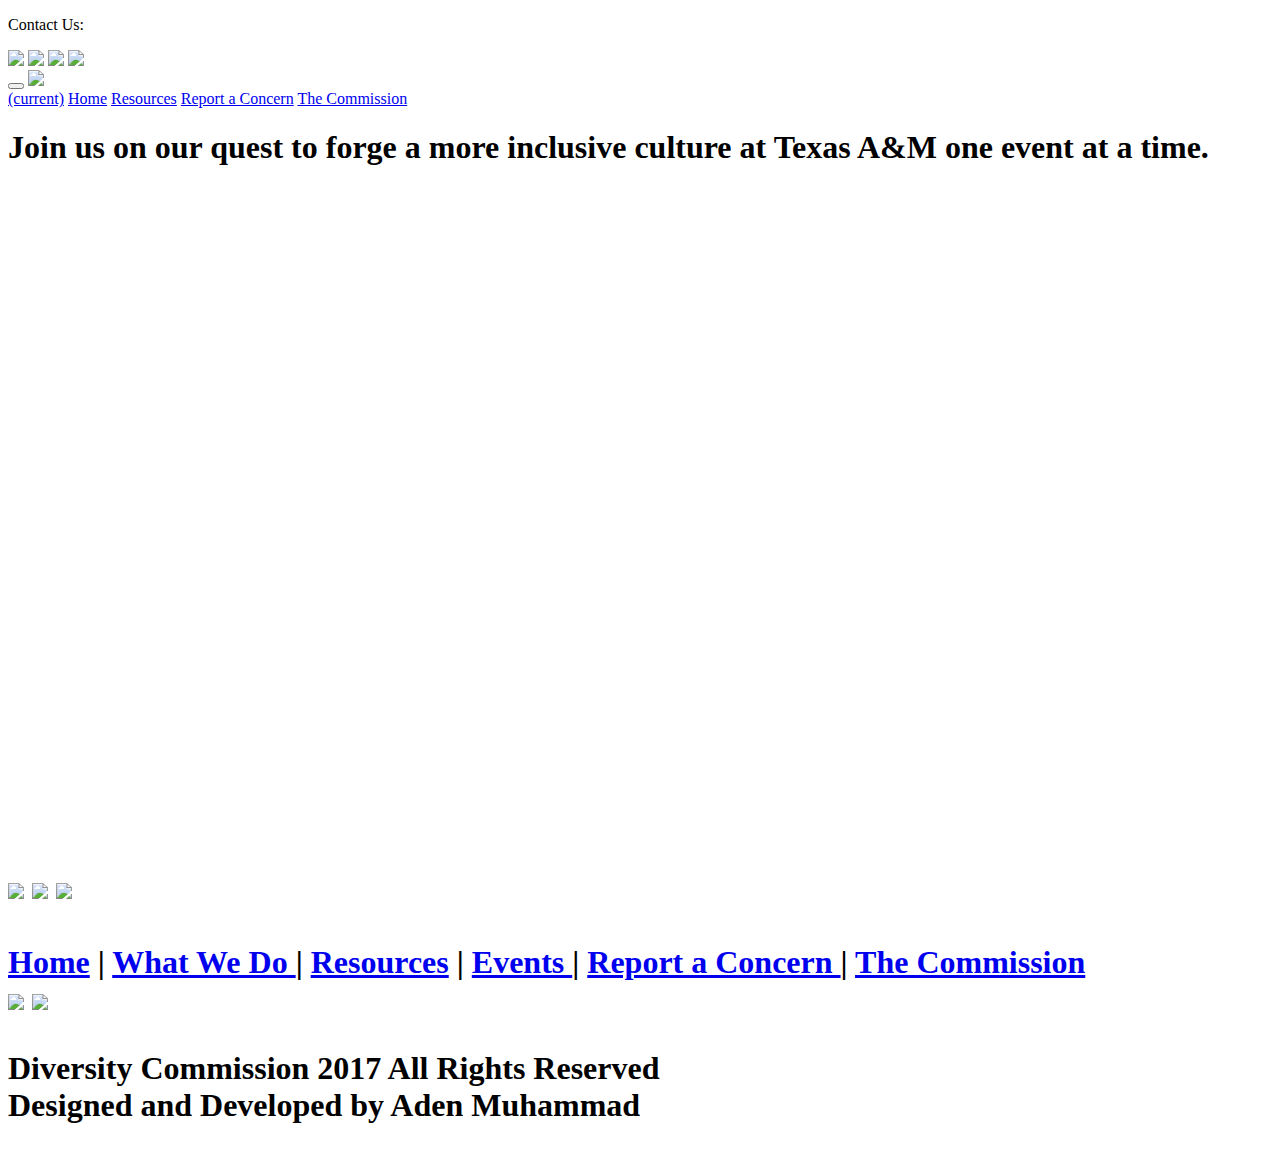
==== events.html @ cef1d1d5 "Create events.html" ====
<!DOCTYPE html>
<html lang="en">
  <head>
    <!-- Required meta tags -->
    <meta charset="utf-8">
    <meta name="viewport" content="width=device-width, initial-scale=1, shrink-to-fit=no">
 <link href="style3.css" rel="stylesheet">
    <!-- Bootstrap CSS -->
    <link rel="stylesheet" href="https://maxcdn.bootstrapcdn.com/bootstrap/4.0.0-alpha.6/css/bootstrap.min.css" integrity="sha384-rwoIResjU2yc3z8GV/NPeZWAv56rSmLldC3R/AZzGRnGxQQKnKkoFVhFQhNUwEyJ" crossorigin="anonymous">
        <!-- Bootstrap core CSS -->
    <link href="../../dist/css/bootstrap.min.css" rel="stylesheet">

    <!-- IE10 viewport hack for Surface/desktop Windows 8 bug -->
    <link href="../../assets/css/ie10-viewport-bug-workaround.css" rel="stylesheet">

    <!-- Custom styles for this template -->
    <link href="navbar-fixed-top.css" rel="stylesheet">

    <!-- Just for debugging purposes. Don't actually copy these 2 lines! -->
    <!--[if lt IE 9]><script src="../../assets/js/ie8-responsive-file-warning.js"></script><![endif]-->
    <script src="../../assets/js/ie-emulation-modes-warning.js"></script>

    <!-- HTML5 shim and Respond.js for IE8 support of HTML5 elements and media queries -->
    <!--[if lt IE 9]>
      <script src="https://oss.maxcdn.com/html5shiv/3.7.3/html5shiv.min.js"></script>
      <script src="https://oss.maxcdn.com/respond/1.4.2/respond.min.js"></script>
    <![endif]-->
  </head>
  <body>
    
    <!-- Navigation Bar-->  
    <div class="row-fluid navTopping text-right"><p class="contactUs">Contact Us:</p> <a href="https://www.facebook.com/TAMUDiversity/"><img class="fbIm"src="https://ja.facebookbrand.com/wp-content/themes/fb-branding/prj-fb-branding/assets/images/fb-logo.png"></a>
      <a href="https://www.instagram.com/tamudiversity/"><img class="fbIm"src="https://instagram-brand.com/wp-content/themes/ig-branding/assets/images/ig-logo-email.png"></a>
      <a href="https://twitter.com/tamudiversity"><img class="fbIm"src="https://upload.wikimedia.org/wikipedia/en/thumb/9/9f/Twitter_bird_logo_2012.svg/600px-Twitter_bird_logo_2012.svg.png"></a>
      <a href="#"><img class="fbIm"src="https://cdn.worldvectorlogo.com/logos/gmail-icon.svg"></a>
    </div> 
    <nav class=" navbar-fixed-top navbar  navbar-toggleable-md  navbar-light  pull-right " style="background-color:white;">
         
      <button class="navbar-toggler navbar-toggler-right" type="button" data-toggle="collapse" data-target="#navbarNavAltMarkup" aria-controls="navbarNavAltMarkup" aria-expanded="false" aria-label="Toggle navigation">
       
          <span class="navbar-toggler-icon"></span>
        </button>
      
        <a class="navbar-brand" href="#landing"> <img class="logo" src="https://pbs.twimg.com/profile_images/564883590173839361/FUDBSvL-_400x400.jpeg"></a>
        <div class="collapse navbar-collapse" id="navbarNavAltMarkup">
         
          <div class="navbar-nav"> 
            <a class="nav-item nav-link" class="menTop" href="#"> <span class="sr-only">(current)</span></a>
            
          
            
            <a class="nav-item nav-link" href="#contactAnchor"> Home</a>
            
            <a class="nav-item nav-link" href="#contactAnchor">Resources</a>
            <a class="nav-item nav-link" href="#contactAnchor">Report a Concern</a>
           
            <a class="nav-item nav-link" href="#contactAnchor">The Commission</a>
          
          </div>
        </div>
      </nav>
     
        

  
     <h1 class="landingPageText"> 
       <span class="accent">Join us </span>on our quest to forge a more inclusive culture at Texas A&M <span class="accent">one event at a time</span>. <h1>
     
      </div>
      
      
    <div class='container-fluid landingPage '>
  
    </div>
      
      <br>
      <br>
  <div class="container calendar">     
<iframe src="https://calendar.google.com/calendar/htmlembed?src=%23contacts%40group.v.calendar.google.com&ctz=America/Chicago" style="border: 0" width="800" height="600" frameborder="0" scrolling="no"></iframe>
       <br>
       </div>
       
       
<div class="container-fluid footer">
  <div class="row-fluid footerSpacer"></div>
  <div class="row-fluid socialFooter">
 <a href="https://www.facebook.com/TAMUDiversity/"><img class="fbIm2"src="https://ja.facebookbrand.com/wp-content/themes/fb-branding/prj-fb-branding/assets/images/fb-logo.png"></a>
      <a href="https://www.instagram.com/tamudiversity/"><img class="fbIm2"src="https://instagram-brand.com/wp-content/themes/ig-branding/assets/images/ig-logo-email.png"></a>
      <a href="https://twitter.com/tamudiversity"><img class="fbIm2"src="https://upload.wikimedia.org/wikipedia/en/thumb/9/9f/Twitter_bird_logo_2012.svg/600px-Twitter_bird_logo_2012.svg.png"></a>
    
  </div>
<br>
  <div class="row-fluid linkFooter">
    <a class="footerLinks" href="#">
  Home</a>
| 
<a class="footerLinks"  href="#">What We Do </a>
|
<a class="footerLinks" href="#">Resources</a>
|
<a class="footerLinks" href="#"> Events </a>
|
<a class="footerLinks" href="#">Report a Concern </a>
|
<a class="footerLinks" href="#">The Commission</a>
  </div>
  
  
  
  <div class="row-fluid iconFooter">
     <img class="divCoLogo" src="https://pbs.twimg.com/profile_images/564883590173839361/FUDBSvL-_400x400.jpeg">
      <img class="tamuLogoFooter" src='http://www.swicorps.org/wp-content/uploads/2016/09/Node_Partner_Logos_Carousel_TAMU_02.png'></img>
  </div>
  <div class="row-fluid credFooter"> <p class="footerCopyright"> Diversity Commission 2017 All Rights Reserved <br>
    <span class="footsub">Designed and Developed by Aden Muhammad</span></p></div>
</div>

    <!-- jQuery first, then Tether, then Bootstrap JS. -->
    <script src="https://code.jquery.com/jquery-3.1.1.slim.min.js" integrity="sha384-A7FZj7v+d/sdmMqp/nOQwliLvUsJfDHW+k9Omg/a/EheAdgtzNs3hpfag6Ed950n" crossorigin="anonymous"></script>
    <script src="https://cdnjs.cloudflare.com/ajax/libs/tether/1.4.0/js/tether.min.js" integrity="sha384-DztdAPBWPRXSA/3eYEEUWrWCy7G5KFbe8fFjk5JAIxUYHKkDx6Qin1DkWx51bBrb" crossorigin="anonymous"></script>
    <script src="https://maxcdn.bootstrapcdn.com/bootstrap/4.0.0-alpha.6/js/bootstrap.min.js" integrity="sha384-vBWWzlZJ8ea9aCX4pEW3rVHjgjt7zpkNpZk+02D9phzyeVkE+jo0ieGizqPLForn" crossorigin="anonymous"></script>
      
      
    <!-- Bootstrap core JavaScript
    ================================================== -->
    <!-- Placed at the end of the document so the pages load faster -->
    <script src="https://ajax.googleapis.com/ajax/libs/jquery/1.12.4/jquery.min.js"></script>
    <script>window.jQuery || document.write('<script src="../../assets/js/vendor/jquery.min.js"><\/script>')</script>
    <script src="../../dist/js/bootstrap.min.js"></script>
    <!-- IE10 viewport hack for Surface/desktop Windows 8 bug -->
    <script src="../../assets/js/ie10-viewport-bug-workaround.js"></script>
    
      
      
  </body>
</html>
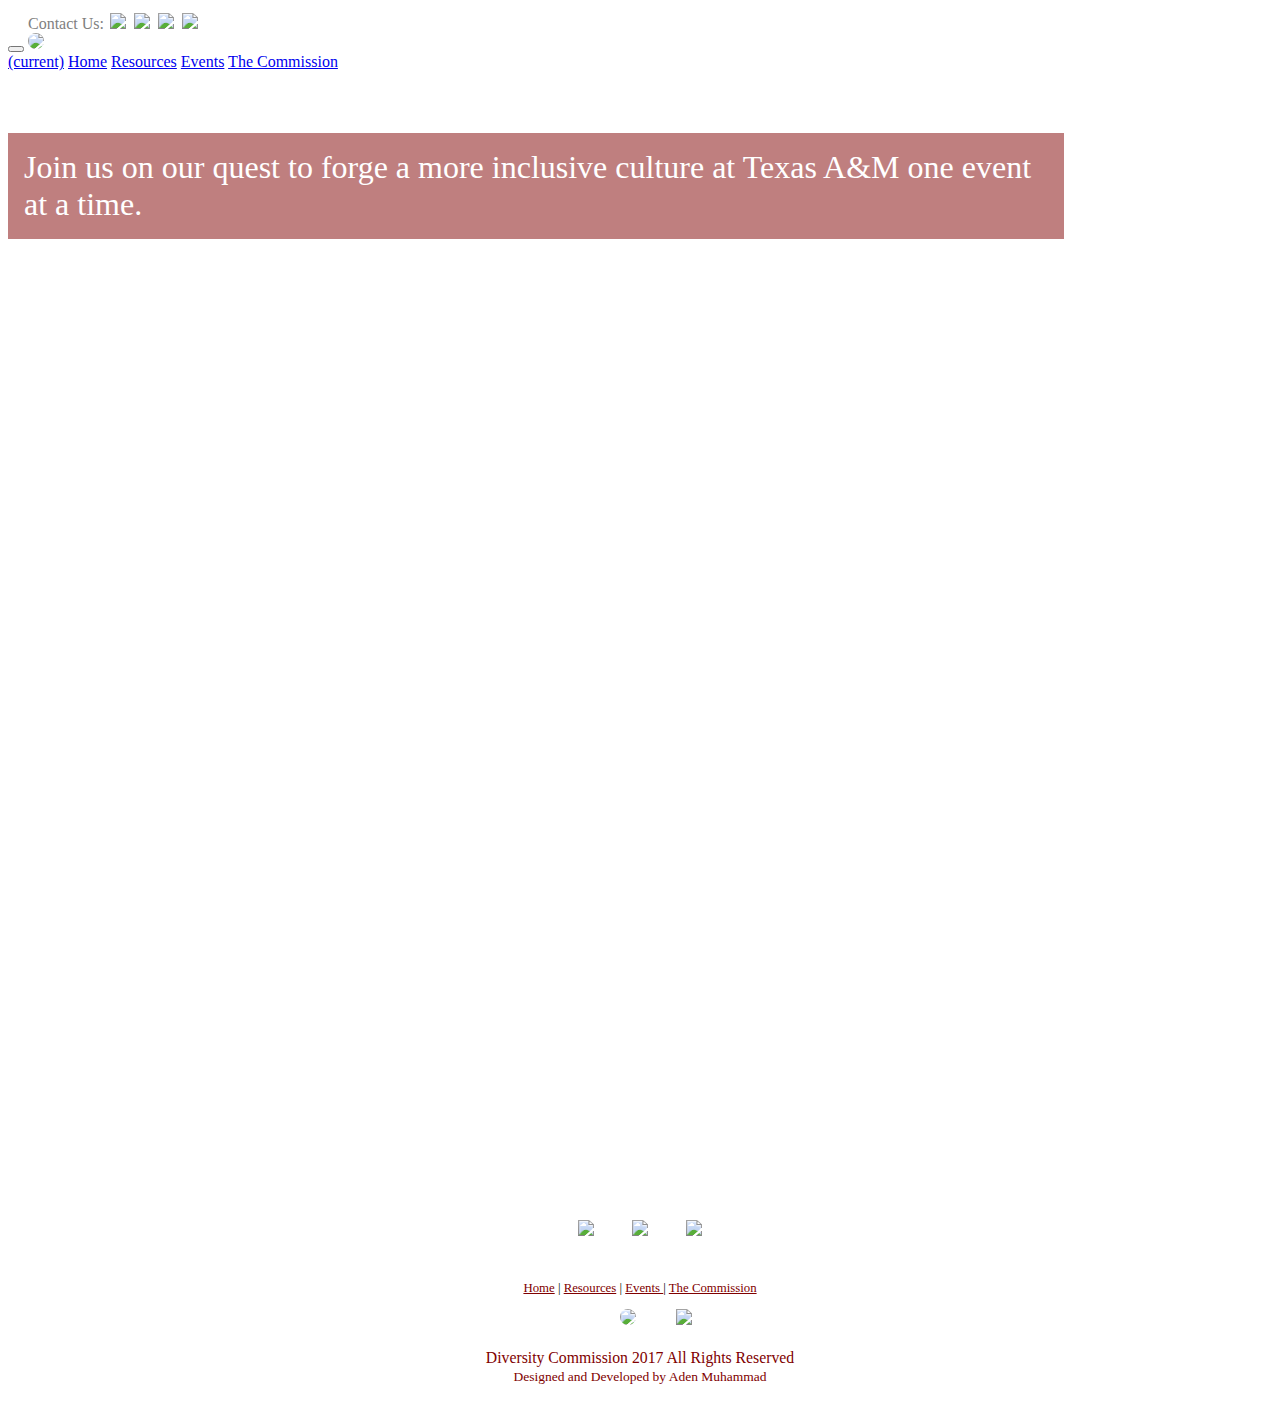
==== commit 3b9353ea: "Update events.html" ====
--- a/events.html
+++ b/events.html
@@ -49,12 +49,13 @@
             
           
             
-            <a class="nav-item nav-link" href="#contactAnchor"> Home</a>
+            <a class="nav-item nav-link" href="index.html"> Home</a>
             
-            <a class="nav-item nav-link" href="#contactAnchor">Resources</a>
-            <a class="nav-item nav-link" href="#contactAnchor">Report a Concern</a>
+            <a class="nav-item nav-link" href="resources.html">Resources</a>
+            
+            <a class="nav-item nav-link" href="events.html">Events</a>
            
-            <a class="nav-item nav-link" href="#contactAnchor">The Commission</a>
+            <a class="nav-item nav-link disabled " href="#contactAnchor">The Commission</a>
           
           </div>
         </div>
@@ -91,18 +92,14 @@
   </div>
 <br>
   <div class="row-fluid linkFooter">
-    <a class="footerLinks" href="#">
+    <a class="footerLinks" href="index.html">
   Home</a>
 | 
-<a class="footerLinks"  href="#">What We Do </a>
+<a class="footerLinks" href="resources.html">Resources</a>
 |
-<a class="footerLinks" href="#">Resources</a>
+<a class="footerLinks" href="events.html"> Events </a>
 |
-<a class="footerLinks" href="#"> Events </a>
-|
-<a class="footerLinks" href="#">Report a Concern </a>
-|
-<a class="footerLinks" href="#">The Commission</a>
+<a class="footerLinks disabled" href="#">The Commission</a>
   </div>
   
   
--- a/style3.css
+++ b/style3.css
@@ -0,0 +1,260 @@
+html{
+  overflow-x:hidden;
+  margin:0;
+  padding:0;
+}
+
+/*NavBar*/
+.logo{
+  height:3em;
+  border-radius:100%;
+}
+
+
+
+.landingPage{
+  background: url('https://s-media-cache-ak0.pinimg.com/originals/ca/03/81/ca0381639c1047314bff2f164cb96c07.jpg');
+  height:45vh;
+  width:100vw;
+     /* Center and scale the image nicely */
+    background-attachment: fixed;
+    background-position: center;
+    background-repeat: no-repeat;
+    background-size: cover;
+    -webkit-animation-duration:4s;
+ -webkit-animation-delay: 1s;
+  z-index:-10;
+}
+
+
+
+.landingPageText{
+  color:white;
+ 
+  z-index: -8;
+  position: absolute;
+  top:3.5em;
+   font-weight:lighter;
+  background:rgba(128, 0, 0, .5);
+  padding:.5em;
+  width:80vw;
+  
+}
+
+.accent{
+  font-weight:400;
+}
+
+.purpText{
+  color:maroon;
+  padding:1em; 
+  font-weight:100;
+  padding: 1em 1em;
+}
+
+
+
+.fa{
+  color:white;
+}
+
+.sgaLogo{
+  height:15em;
+  border-radius:100%;
+  padding-top:2em;
+  padding-bottom:1em;
+}
+
+
+.navTopping{
+  background-color:transparent;
+  color:black;
+  padding: 0 1.25em;
+  padding-top:5px;
+}
+
+.fbIm{
+  height:1em;
+  padding: 0 2px;
+}
+
+.contactUs{
+  font-weight:100;
+  display:inline;
+  color:gray;
+}
+
+
+.invDiv{
+  height:50vh;
+  width:100vw;
+  background: url('https://static.wixstatic.com/media/a4a57f_b5c27c49ac8849259328d875a6934d0a.jpg_srz_3075_1943_85_22_0.50_1.20_0.00_jpg_srz');
+    background-attachment: fixed;
+    background-position: center;
+    background-repeat: no-repeat;
+    background-size: cover;
+}
+
+.pick{
+  margin-top:1em;
+  color:white;
+  background:rgba(128,0,0,.5);
+  padding:.5em;
+  width:80vw;
+}
+
+
+
+.btn{
+  background-color:transparent;
+  color:white;
+  font-weight:lighter;
+    border-radius:3%;
+ /* outline: 1px white solid;*/
+  
+  outline: white 1px solid;
+ 
+
+  
+
+}
+
+
+.btn:hover{
+  color:maroon;
+  
+  background-color:white;
+  outline: 0px white solid;
+  border-radius:3%;
+ 
+}
+
+
+.invDiv1{
+  height:70vh;
+  width:100vw;
+  background: url('https://today.agrilife.org/wp-content/uploads/2014/03/wildflowers-at-agrilife.jpg');
+    background-attachment: fixed;
+    background-position: center;
+    background-repeat: no-repeat;
+    background-size: cover;
+}
+
+.pick1{
+  position:absolute;
+  margin-top:1em;
+  color:white;
+  background:rgba(128,0,0,.5);
+  padding:.5em;
+  right:0;
+  width:75vw;
+}
+
+.pickText{
+  position:absolute;
+  top:25vh;
+  margin-left:2vw;
+  color:white;
+  background:rgba(128,128,128,.8);
+  padding:3vh;
+  font-weight:300;
+  font-size:3.25vh;
+  margin-right:3vw;
+  line-height:1.5em;
+  text-align:center;
+  
+}
+
+
+
+/*++++++++ Footer text++++++++*/
+
+.socialFooter{
+
+  text-align:center;
+  }
+.linkFooter{
+   
+  text-align:center;
+  }
+.iconFooter{
+ 
+  text-align:center;
+  }
+
+.credFooter{
+ 
+  text-align:center;
+}
+
+
+
+.fbIm2{
+  height:.75em;
+  padding: 0 15px;
+}
+
+.divCoLogo{
+  height:10vh;
+  padding: 0em 1em;
+  border-radius:100%;
+  item-align:center;
+}
+
+.footerSpacer{
+  height:4vh;
+}
+
+.tamuLogoFooter{
+  height:15vh;
+}
+
+.linkFooter{
+  font-size:.4em;
+  font-weight:300;
+ 
+}
+
+.footerLinks{
+  color:maroon;
+}
+
+.footerCopyright{
+  color:maroon;
+  font-weight:normal;
+  font-size:1.75vh;
+}
+
+.footsub{
+  font-size:1.5vh;
+  font-weight:lighter;
+}
+
+.calendar{
+   display: -webkit-box;  /* OLD - iOS 6-, Safari 3.1-6, BB7 */
+  display: -ms-flexbox;  /* TWEENER - IE 10 */
+  display: -webkit-flex; /* NEW - Safari 6.1+. iOS 7.1+, BB10 */
+  display: flex;         /* NEW, Spec - Firefox, Chrome, Opera */
+  
+  justify-content: center;
+  align-items: center;
+}
+
+
+/*--- Media Queries----*/
+@media only screen and (max-width: 970px) {
+  .navTopping{
+    height:0vh;
+  }
+  
+  .landingPage{
+    height:60vh;
+  }
+
+}
+
+@media only screen and (max-width: 350px){
+  .landingPage{
+    height:90vh;
+  }
+}
